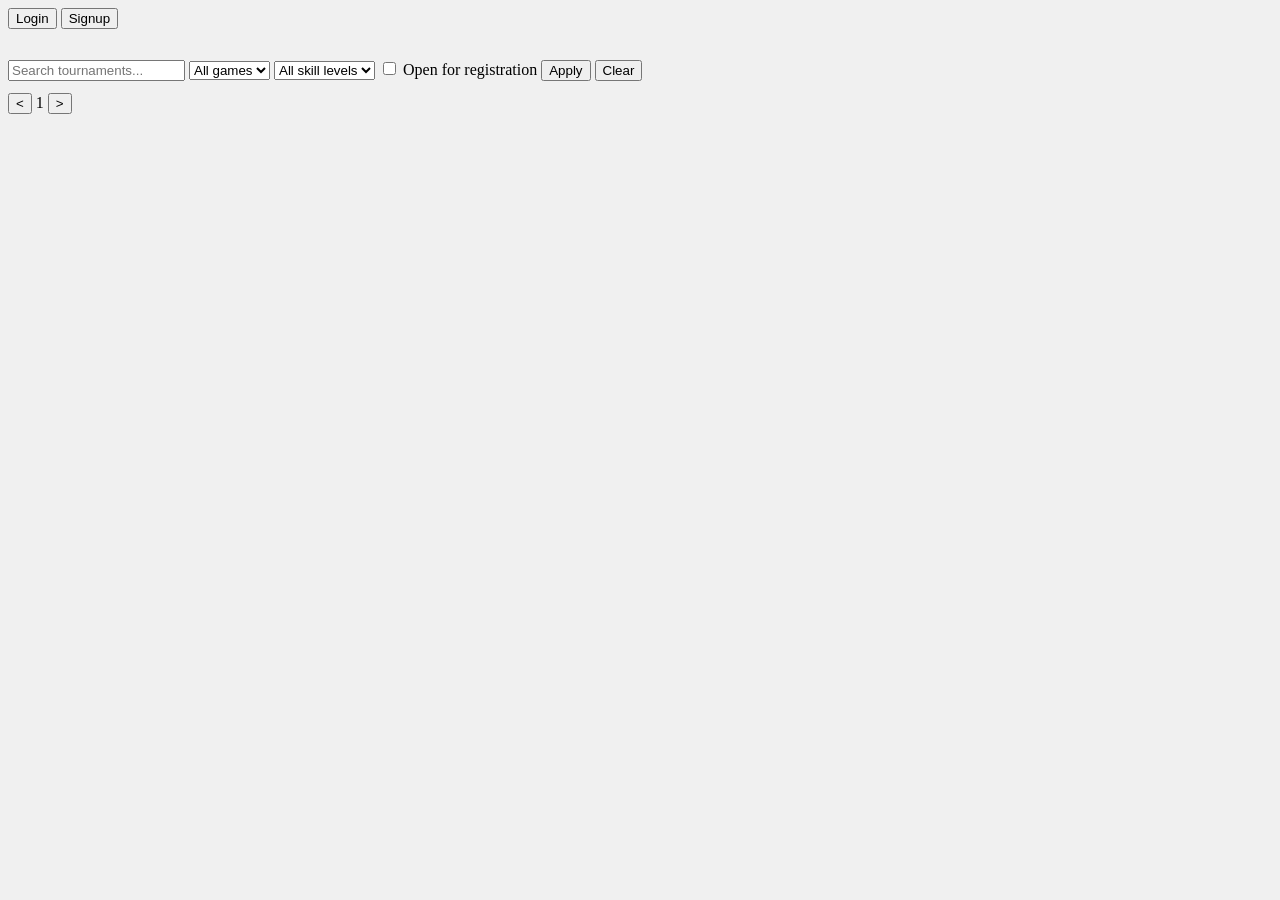
==== frontend/index.html @ 91dbbbc9 "update page titles" ====
<!-- Home page. Shows tournaments that user can search through and join-->

<!DOCTYPE html>

<html lang="en">
    <head>
        <meta charset="UTF-8">
        <meta http-equiv='cache-control' content='no-cache'>
        <title>Home</title>
        <link rel="stylesheet" href="stylesheets/style.css">
    </head>

    <body>
        <div id="user-buttons">
            <div id="not-logged">
                <button id="login" onclick="location.href='login.html'">Login</button>
                <button id="signup" onclick="location.href='signup.html'">Signup</button>
            </div>
            <div id="is-logged">
                <button id="create" onclick="location.href='create.html'">Create Tournament</button>
                <button id="my-tournaments" onclick="location.href='my-tournaments.html'">My Tournaments</button>
                <button id="logout">Log Out</button>
            </div>
        </div>
        <br>
        <form id="filter-form">
          <input type="text" name="search" placeholder="Search tournaments...">
          <select name="game">
              <option value="">All games</option>
            </select>
          <select name="skill_level">
              <option value="">All skill levels</option>
          </select>
            <label><input type="checkbox" name="open"> Open for registration</label>
          <button type="submit">Apply</button>
          <button type="button" id="filter-clear">Clear</button>
        </form>
        <div id="tournament-list"></div>
        <div id="page-select">
            <button id="page-back"><</button>
            <span id="page-counter">1</span>
            <button id="page-next">></button>
        </div>
    </body>

    <script src="scripts/common.js"></script>
    <script src="scripts/registration.js"></script>
    <script src="scripts/homepage.js"></script>
    <script src="scripts/script.js"></script>
    <script src="scripts/buttons.js"></script>
</html>
---- frontend/stylesheets/style.css ----
body {
    background-color: #f0f0f0;
}

.tournament {
    background-color: white;
    border: 1px solid #ccc;
    border-radius: 6px;
    padding: 12px;
    margin-bottom: 12px;
    max-width: 500px;
}

.tournament h3 {
    margin-top: 0;
}

#filter-form {
    margin: 12px 0;
}

#error-message {
    color: #b00020;
}

/* Create tournament form: one field per line */
#tournament-form {
    max-width: 400px;
}

#tournament-form label {
    display: block;
    margin-top: 10px;
}

#tournament-form input,
#tournament-form select,
#tournament-form textarea {
    width: 100%;
    box-sizing: border-box;
}

#tournament-form button {
    margin-top: 16px;
}


/* Register / withdraw area on each tournament */
.registration-status {
    font-weight: bold;
    margin-right: 8px;
}

.registration-message {
    color: #b00020;
}

button:disabled {
    cursor: not-allowed;
}
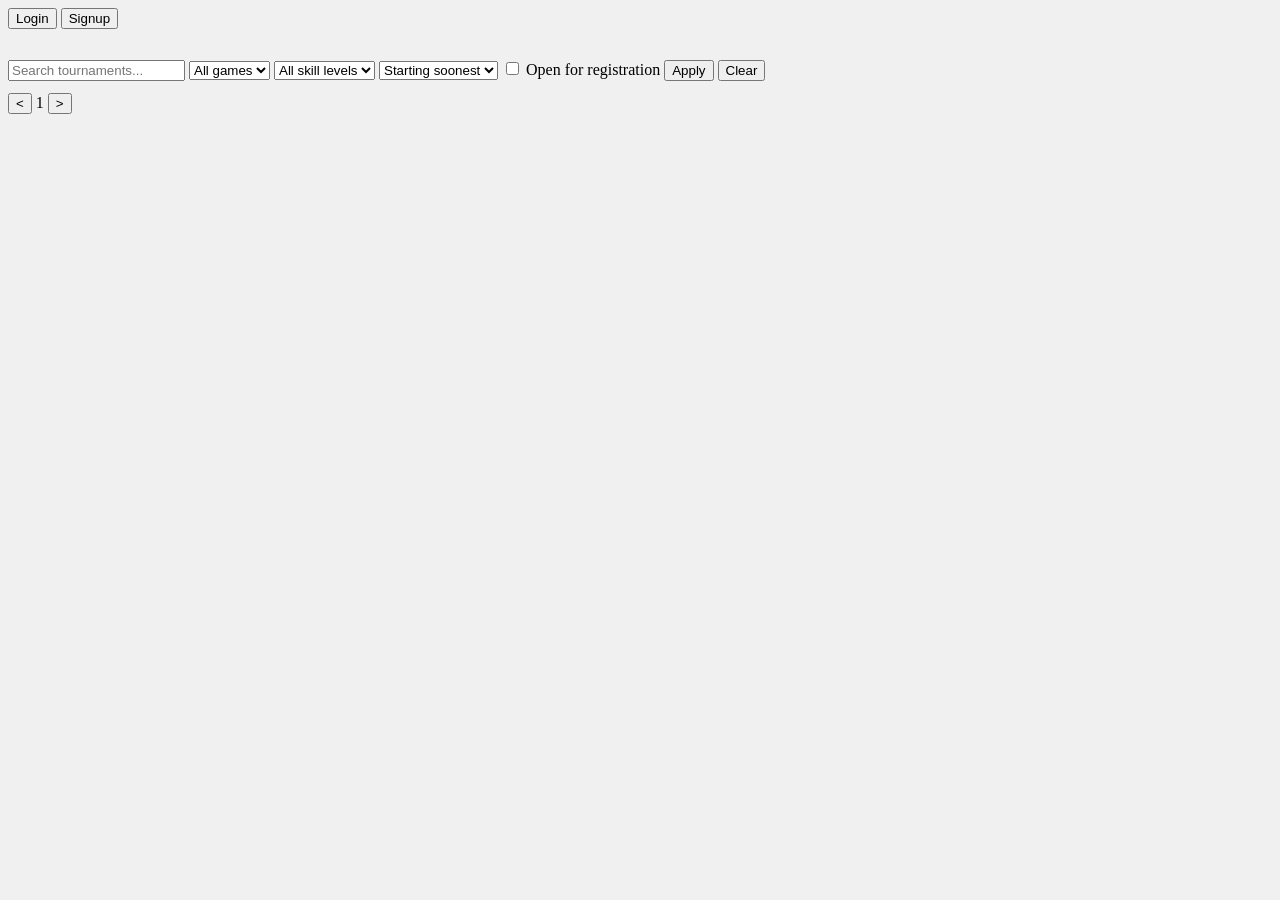
==== commit 8065c403: "feat: sort dropdown on home and my tournaments pages" ====
--- a/frontend/index.html
+++ b/frontend/index.html
@@ -31,6 +31,11 @@
           <select name="skill_level">
               <option value="">All skill levels</option>
           </select>
+            <select name="sort">
+              <option value="start">Starting soonest</option>
+              <option value="newest">Newest added</option>
+            </select>
+
             <label><input type="checkbox" name="open"> Open for registration</label>
           <button type="submit">Apply</button>
           <button type="button" id="filter-clear">Clear</button>
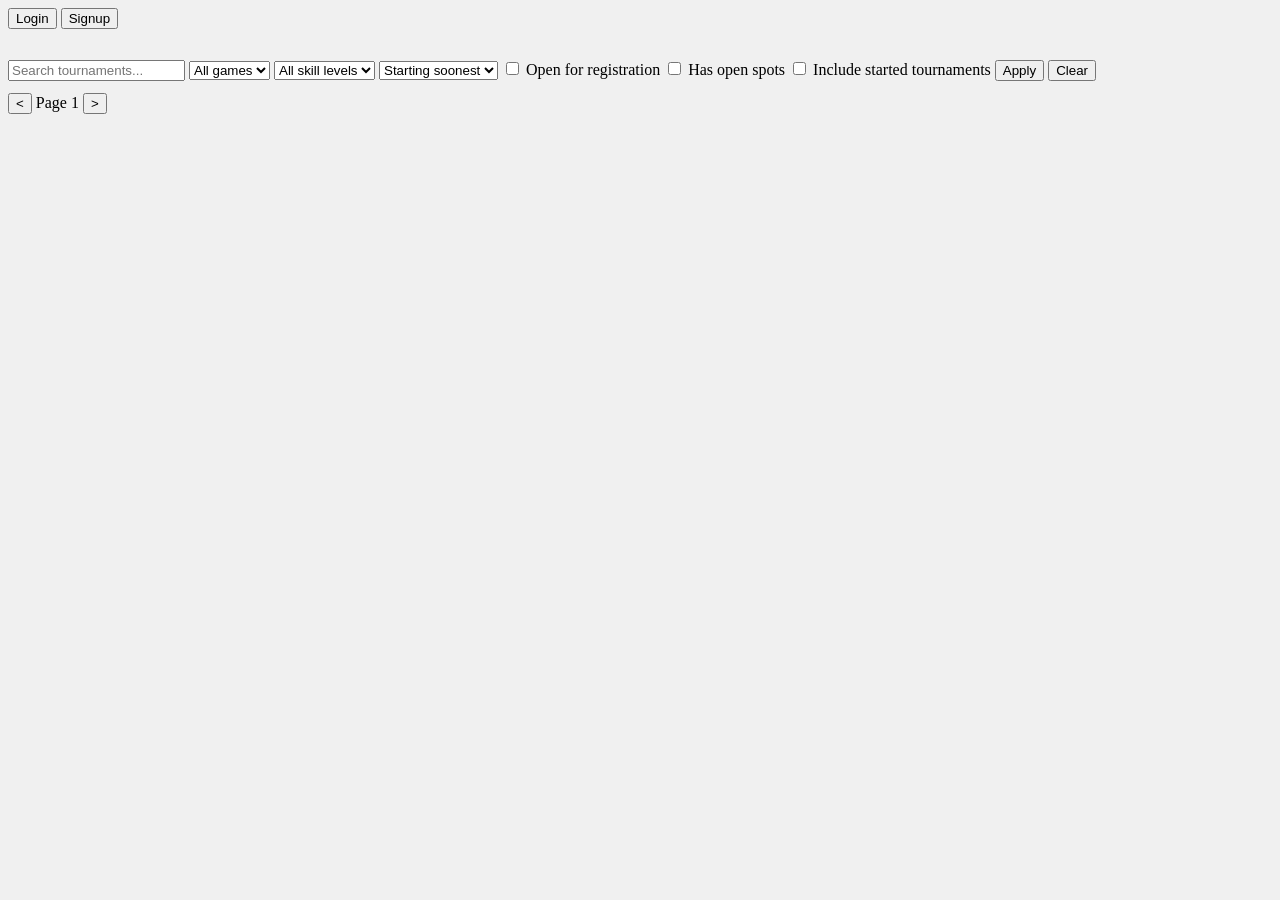
==== commit e784cb98: "feat: open-spots and started filters, page totals, better search" ====
--- a/frontend/index.html
+++ b/frontend/index.html
@@ -37,14 +37,18 @@
             </select>
 
             <label><input type="checkbox" name="open"> Open for registration</label>
-          <button type="submit">Apply</button>
+            <label><input type="checkbox" name="has_spots"> Has open spots</label>
+            <label><input type="checkbox" name="past"> Include started tournaments</label>
+
+            <button type="submit">Apply</button>
           <button type="button" id="filter-clear">Clear</button>
         </form>
         <div id="tournament-list"></div>
         <div id="page-select">
-            <button id="page-back"><</button>
-            <span id="page-counter">1</span>
-            <button id="page-next">></button>
+            <button id="page-back">&lt;</button>
+            <span id="page-counter">Page 1</span>
+            <button id="page-next">&gt;</button>
+
         </div>
     </body>
 
--- a/frontend/stylesheets/style.css
+++ b/frontend/stylesheets/style.css
@@ -58,3 +58,12 @@
 button:disabled {
     cursor: not-allowed;
 }
+
+.clickAllow {
+    cursor: pointer;
+    color: blue;
+}
+
+.clickAllow.swapSelect {
+    color: green;
+}
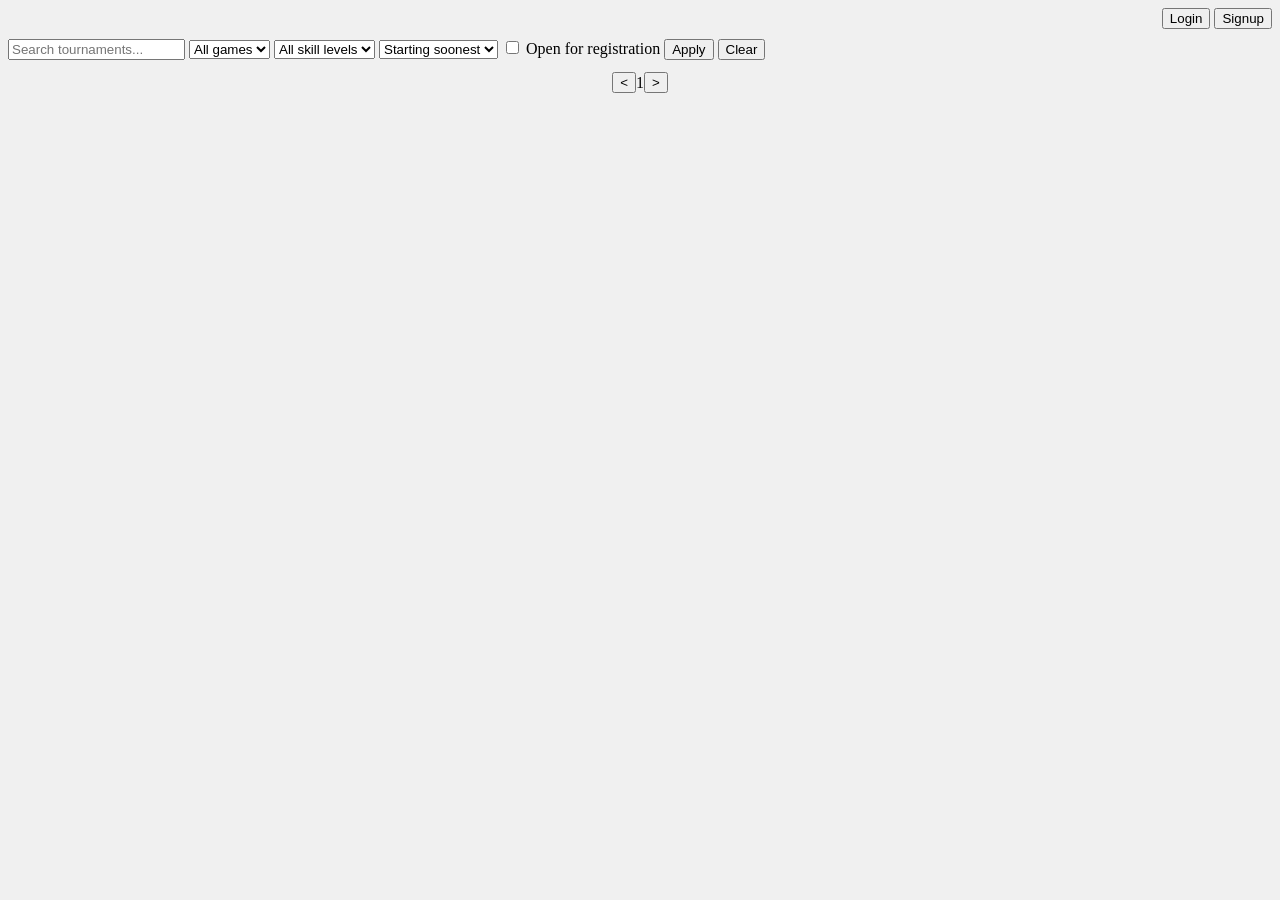
==== commit 7c42428b: "page style changes" ====
--- a/frontend/index.html
+++ b/frontend/index.html
@@ -24,31 +24,27 @@
         </div>
         <br>
         <form id="filter-form">
-          <input type="text" name="search" placeholder="Search tournaments...">
-          <select name="game">
-              <option value="">All games</option>
+            <input type="text" name="search" placeholder="Search tournaments...">
+            <select name="game">
+                <option value="">All games</option>
             </select>
-          <select name="skill_level">
-              <option value="">All skill levels</option>
-          </select>
+            <select name="skill_level">
+                <option value="">All skill levels</option>
+            </select>
             <select name="sort">
-              <option value="start">Starting soonest</option>
-              <option value="newest">Newest added</option>
+                <option value="start">Starting soonest</option>
+                <option value="newest">Newest added</option>
             </select>
 
             <label><input type="checkbox" name="open"> Open for registration</label>
-            <label><input type="checkbox" name="has_spots"> Has open spots</label>
-            <label><input type="checkbox" name="past"> Include started tournaments</label>
-
             <button type="submit">Apply</button>
-          <button type="button" id="filter-clear">Clear</button>
+            <button type="button" id="filter-clear">Clear</button>
         </form>
-        <div id="tournament-list"></div>
-        <div id="page-select">
-            <button id="page-back">&lt;</button>
-            <span id="page-counter">Page 1</span>
-            <button id="page-next">&gt;</button>
-
+        <div id="tournament-list" class="centered"></div>
+        <div id="page-select" class="centered">
+            <button id="page-back"><</button>
+            <span id="page-counter">1</span>
+            <button id="page-next">></button>
         </div>
     </body>
 
--- a/frontend/stylesheets/style.css
+++ b/frontend/stylesheets/style.css
@@ -66,4 +66,22 @@
 
 .clickAllow.swapSelect {
     color: green;
+}
+
+#tournament-list {
+    display: grid; 
+    grid-template-columns: auto auto auto; 
+}
+
+#user-buttons {
+    float: right ;
+}
+
+.centered {
+    display: flex;
+    align-items: center;
+}
+
+#page-select {
+    justify-content: center;
 }
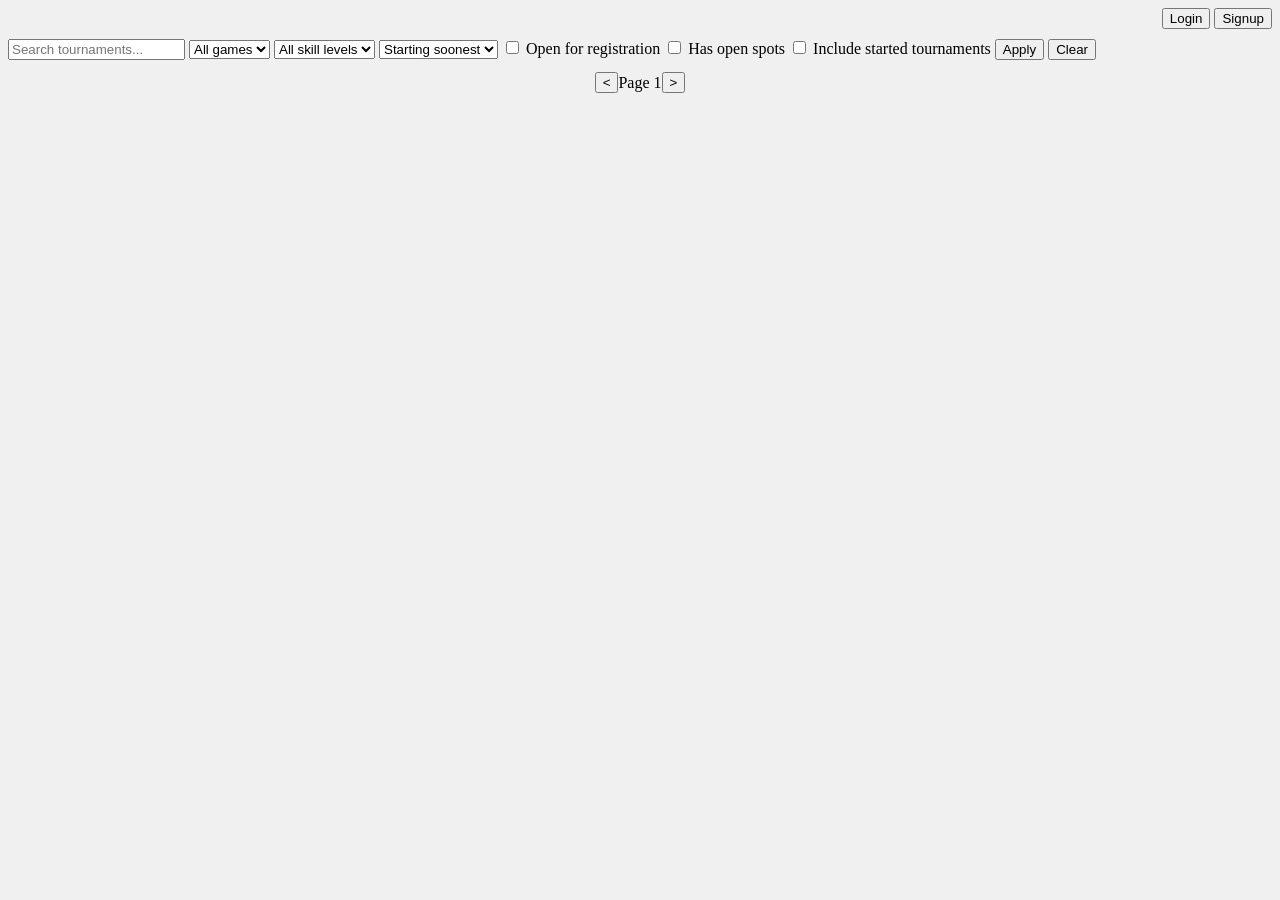
==== commit 60485bef: "Merge branch 'master' of https://github.com/Thomas-Mahaney/Tournament-Manager" ====
--- a/frontend/index.html
+++ b/frontend/index.html
@@ -37,14 +37,17 @@
             </select>
 
             <label><input type="checkbox" name="open"> Open for registration</label>
+            <label><input type="checkbox" name="has_spots"> Has open spots</label>
+            <label><input type="checkbox" name="past"> Include started tournaments</label>
+
             <button type="submit">Apply</button>
-            <button type="button" id="filter-clear">Clear</button>
+          <button type="button" id="filter-clear">Clear</button>
         </form>
         <div id="tournament-list" class="centered"></div>
         <div id="page-select" class="centered">
-            <button id="page-back"><</button>
-            <span id="page-counter">1</span>
-            <button id="page-next">></button>
+            <button id="page-back">&lt;</button>
+            <span id="page-counter">Page 1</span>
+            <button id="page-next">&gt;</button>
         </div>
     </body>
 
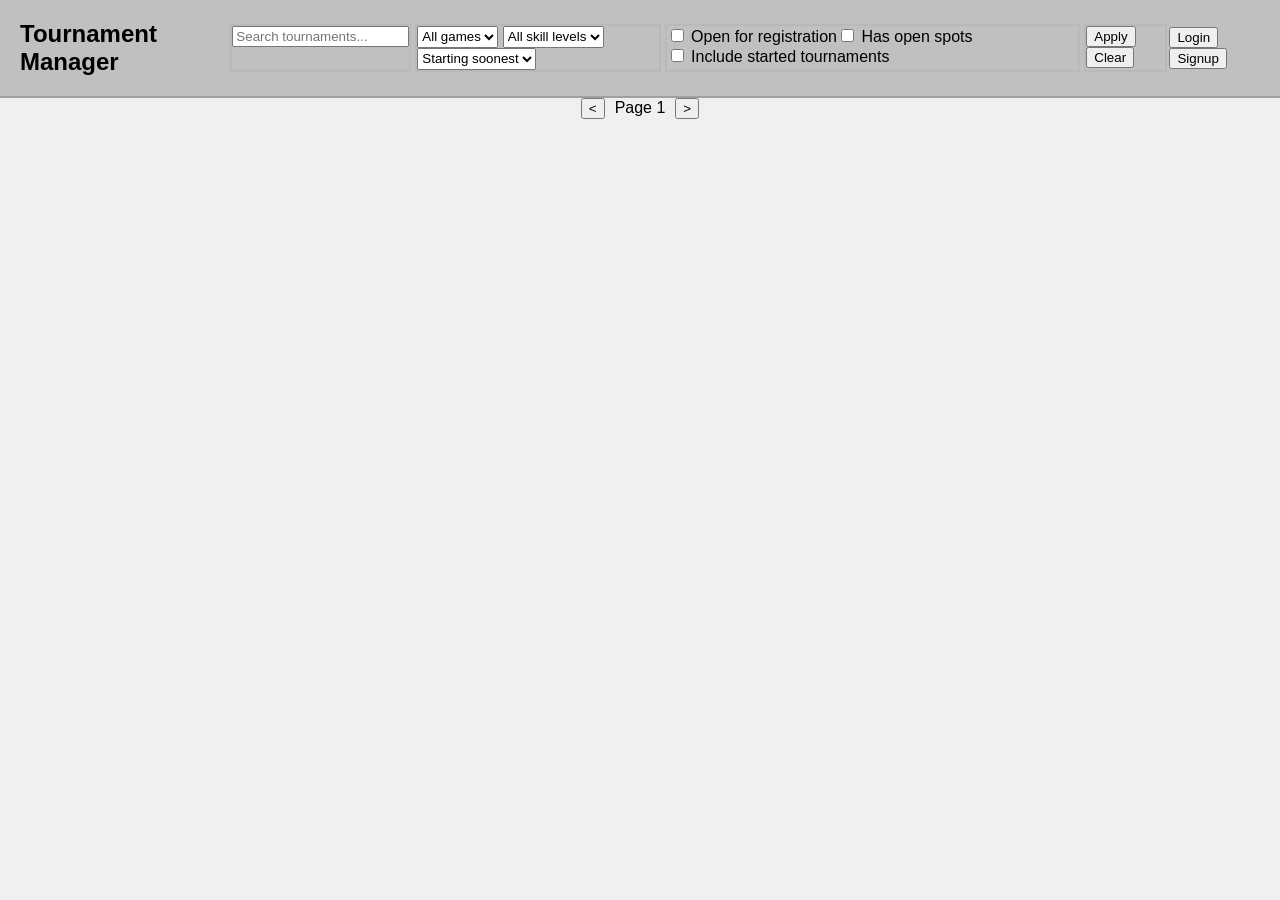
==== commit d2c723de: "homepage refresh" ====
--- a/frontend/index.html
+++ b/frontend/index.html
@@ -11,38 +11,50 @@
     </head>
 
     <body>
-        <div id="user-buttons">
-            <div id="not-logged">
-                <button id="login" onclick="location.href='login.html'">Login</button>
-                <button id="signup" onclick="location.href='signup.html'">Signup</button>
-            </div>
-            <div id="is-logged">
-                <button id="create" onclick="location.href='create.html'">Create Tournament</button>
-                <button id="my-tournaments" onclick="location.href='my-tournaments.html'">My Tournaments</button>
-                <button id="logout">Log Out</button>
+        <div class="navbar">
+            <h2 id="title">Tournament Manager</h1>
+            
+            <form id="filter-form">
+                <div><input id="search" type="text" name="search" placeholder="Search tournaments..."></div>
+
+                <div>
+                    <select name="game">
+                        <option value="">All games</option>
+                    </select>
+                    <select name="skill_level">
+                        <option value="">All skill levels</option>
+                    </select>
+                    <select name="sort">
+                        <option value="start">Starting soonest</option>
+                        <option value="newest">Newest added</option>
+                    </select>
+                </div>
+
+                <div>
+                    <label><input type="checkbox" name="open"> Open for registration</label>
+                    <label><input type="checkbox" name="has_spots"> Has open spots</label>
+                    <label><input type="checkbox" name="past"> Include started tournaments</label>
+                </div>
+
+                <div>
+                    <button type="submit">Apply</button>
+                    <button type="button" id="filter-clear">Clear</button>
+                </div>
+            </form>
+
+            <div id="user-buttons">
+                <div id="not-logged">
+                    <button id="login" onclick="location.href='login.html'">Login</button>
+                    <button id="signup" onclick="location.href='signup.html'">Signup</button>
+                </div>
+                <div id="is-logged">
+                    <button id="create" onclick="location.href='create.html'">Create Tournament</button>
+                    <button id="my-tournaments" onclick="location.href='my-tournaments.html'">My Tournaments</button>
+                    <button id="logout">Log Out</button>
+                </div>
             </div>
         </div>
-        <br>
-        <form id="filter-form">
-            <input type="text" name="search" placeholder="Search tournaments...">
-            <select name="game">
-                <option value="">All games</option>
-            </select>
-            <select name="skill_level">
-                <option value="">All skill levels</option>
-            </select>
-            <select name="sort">
-                <option value="start">Starting soonest</option>
-                <option value="newest">Newest added</option>
-            </select>
 
-            <label><input type="checkbox" name="open"> Open for registration</label>
-            <label><input type="checkbox" name="has_spots"> Has open spots</label>
-            <label><input type="checkbox" name="past"> Include started tournaments</label>
-
-            <button type="submit">Apply</button>
-          <button type="button" id="filter-clear">Clear</button>
-        </form>
         <div id="tournament-list" class="centered"></div>
         <div id="page-select" class="centered">
             <button id="page-back">&lt;</button>
--- a/frontend/stylesheets/style.css
+++ b/frontend/stylesheets/style.css
@@ -1,5 +1,10 @@
+html, button, select, input {
+    font-family: 'Lucida Sans', 'Lucida Sans Regular', 'Lucida Grande', 'Lucida Sans Unicode', Geneva, Verdana, sans-serif;
+}
+
 body {
     background-color: #f0f0f0;
+    margin: 0;
 }
 
 .tournament {
@@ -7,7 +12,7 @@
     border: 1px solid #ccc;
     border-radius: 6px;
     padding: 12px;
-    margin-bottom: 12px;
+    margin: 10px;
     max-width: 500px;
 }
 
@@ -17,6 +22,22 @@
 
 #filter-form {
     margin: 12px 0;
+    display: flex;
+    justify-content: center;
+}
+
+#filter-form > div {
+    float: inline-start;
+    margin: 2px;
+    border: 2px solid #b9b9b9;
+}
+
+#filter-form label {
+    float: inline-start;
+}
+
+#filter-form select {
+    height: 22px;
 }
 
 #error-message {
@@ -43,7 +64,6 @@
 #tournament-form button {
     margin-top: 16px;
 }
-
 
 /* Register / withdraw area on each tournament */
 .registration-status {
@@ -74,7 +94,8 @@
 }
 
 #user-buttons {
-    float: right ;
+    float: right;
+    margin-left: auto;
 }
 
 .centered {
@@ -84,4 +105,25 @@
 
 #page-select {
     justify-content: center;
+}
+
+#page-select span {
+    margin: 0px 10px 0px 10px;
+}
+
+.navbar {
+    background-color: #c0c0c0;
+    overflow: hidden;
+    border-bottom: 2px solid #a0a0a0;
+    padding: 0px 20px 0px 20px;
+    box-sizing: border-box;
+    width: 100%;
+    display: flex;
+    align-items: center;
+}
+
+#title {
+    float: left;
+    align-items: center;
+    margin-right: 10px;
 }
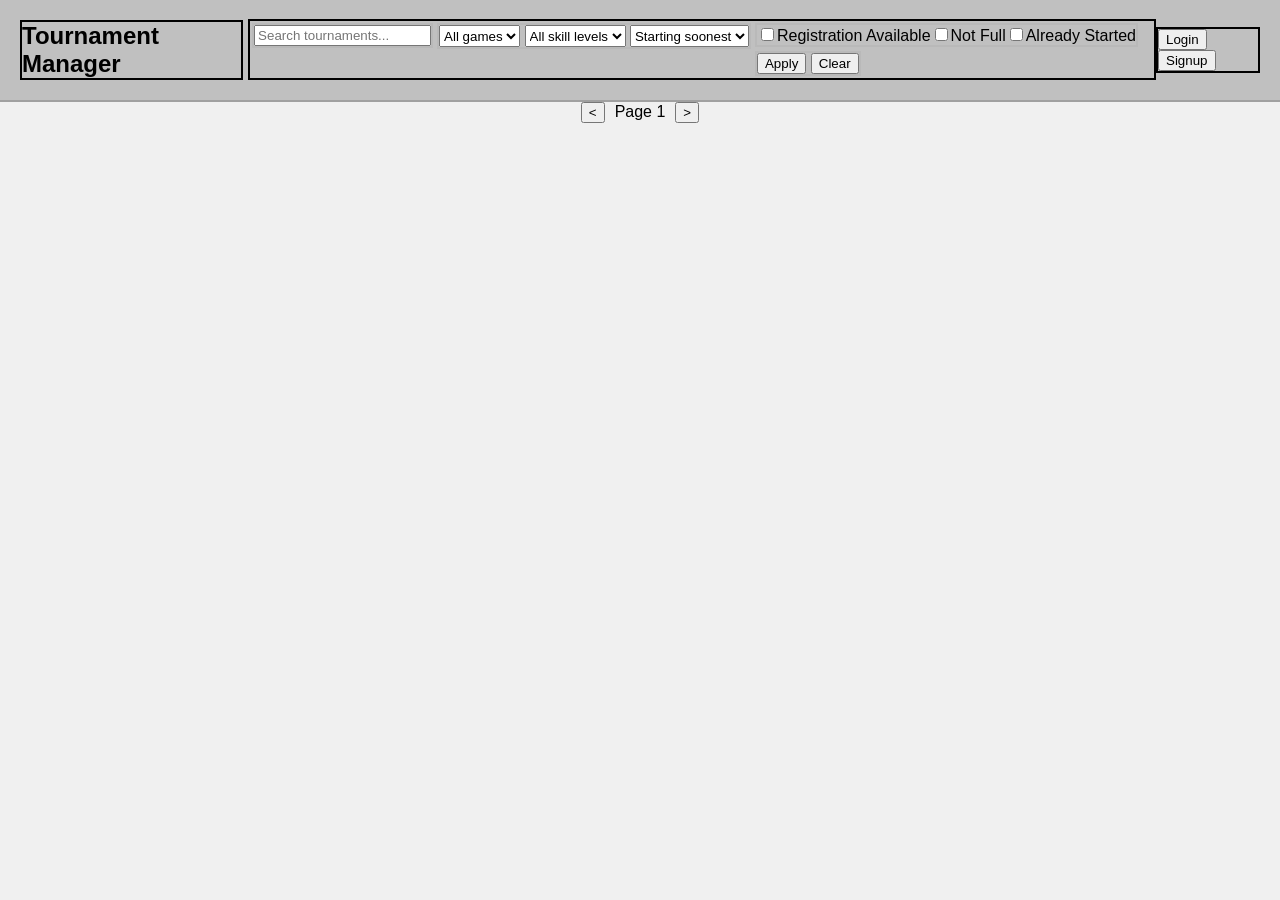
==== commit 9dc4d53d: "new login pages; edit tournament button can be disabled" ====
--- a/frontend/index.html
+++ b/frontend/index.html
@@ -31,9 +31,9 @@
                 </div>
 
                 <div>
-                    <label><input type="checkbox" name="open"> Open for registration</label>
-                    <label><input type="checkbox" name="has_spots"> Has open spots</label>
-                    <label><input type="checkbox" name="past"> Include started tournaments</label>
+                    <label><input type="checkbox" name="open">Registration Available</label>
+                    <label><input type="checkbox" name="has_spots">Not Full</label>
+                    <label><input type="checkbox" name="past">Already Started</label>
                 </div>
 
                 <div>
@@ -48,7 +48,7 @@
                     <button id="signup" onclick="location.href='signup.html'">Signup</button>
                 </div>
                 <div id="is-logged">
-                    <button id="create" onclick="location.href='create.html'">Create Tournament</button>
+                    <button id="create" onclick="location.href='create.html'">Create</button>
                     <button id="my-tournaments" onclick="location.href='my-tournaments.html'">My Tournaments</button>
                     <button id="logout">Log Out</button>
                 </div>
--- a/frontend/stylesheets/style.css
+++ b/frontend/stylesheets/style.css
@@ -22,7 +22,6 @@
 
 #filter-form {
     margin: 12px 0;
-    display: flex;
     justify-content: center;
 }
 
@@ -122,8 +121,16 @@
     align-items: center;
 }
 
+.navbar > * {
+    border: 2px solid black;
+}
+
 #title {
     float: left;
     align-items: center;
-    margin-right: 10px;
+    margin-right: 5px;
+}
+
+#empty-message {
+    margin-left: 10px;
 }
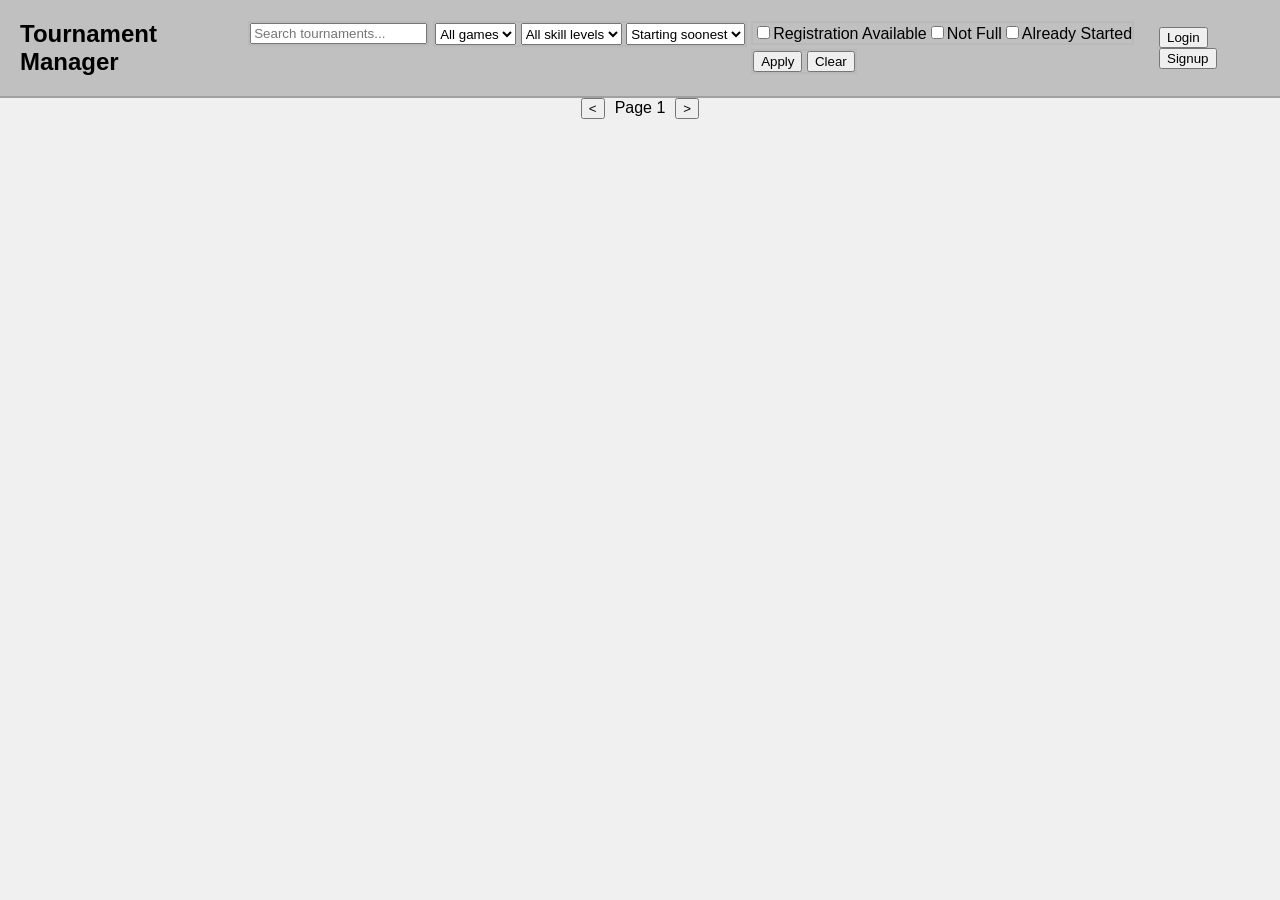
==== commit 813e10e2: "refresh create and edit screens" ====
--- a/frontend/index.html
+++ b/frontend/index.html
@@ -12,7 +12,7 @@
 
     <body>
         <div class="navbar">
-            <h2 id="title">Tournament Manager</h1>
+            <h2 id="site-title">Tournament Manager</h1>
             
             <form id="filter-form">
                 <div><input id="search" type="text" name="search" placeholder="Search tournaments..."></div>
--- a/frontend/stylesheets/style.css
+++ b/frontend/stylesheets/style.css
@@ -44,10 +44,6 @@
 }
 
 /* Create tournament form: one field per line */
-#tournament-form {
-    max-width: 400px;
-}
-
 #tournament-form label {
     display: block;
     margin-top: 10px;
@@ -121,11 +117,7 @@
     align-items: center;
 }
 
-.navbar > * {
-    border: 2px solid black;
-}
-
-#title {
+#site-title {
     float: left;
     align-items: center;
     margin-right: 5px;
@@ -133,4 +125,8 @@
 
 #empty-message {
     margin-left: 10px;
+}
+
+a:visited {
+    color: blue;
 }
